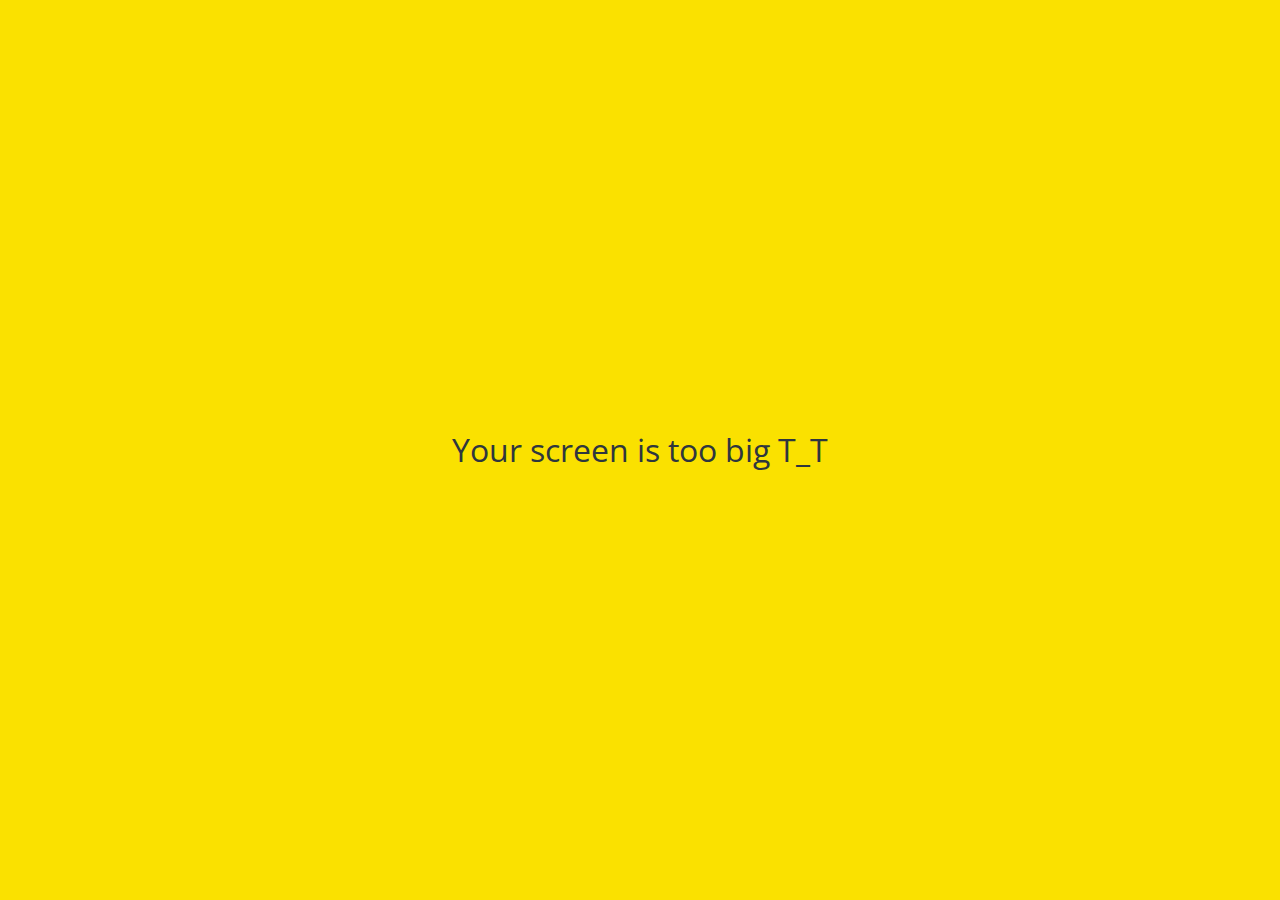
==== friends.html @ 33b31e0a "230213" ====
<!DOCTYPE html>
<html lang="en">
  <head>
    <link rel="stylesheet" href="css/styles.css" />
    <meta charset="UTF-8" />
    <meta http-equiv="X-UA-Compatible" content="IE=edge" />
    <meta name="viewport" content="width=device-width, initial-scale=1.0" />
    <title>Friends - Kokoa Clone</title>
  </head>
  <body>
    <div class="status-bar">
      <div class="status-bar__column">
        <span>No Service</span>
        <i class="fa-solid fa-wifi"></i>
      </div>
      <div class="status-bar__column">
        <span>18:43</span>
      </div>
      <div class="status-bar__column">
        <span>110%</span>
        <i class="fa-solid fa-battery-full fa-lg"></i>
        <i class="fa-solid fa-bolt-lightning"></i>
      </div>
    </div>

    <header class="screen-header">
      <h1 class="screen-header__title">Friends</h1>
      <div class="screen-header__icons">
        <span><i class="fa-solid fa-magnifying-glass fa-lg"></i></span>
        <span><i class="fa-solid fa-music fa-lg"></i></span>
        <span><i class="fa-solid fa-gear fa-lg"></i></span>
      </div>
    </header>

    <a id="friends-display-link">
      <i class="fa-solid fa-circle-info"></i> Friends' Names Display
      <i class="fa-solid fa-chevron-right fa-xs"></i>
    </a>

    <main class="friends-screen">
      <div class="user-component">
        <div class="user-component__column">
          <img
            src="https://thumbs.dreamstime.com/b/default-avatar-profile-trendy-style-social-media-user-icon-187599373.jpg"
            class="user-component__avatar user-component__avatar--xl"
          />
          <div class="user-component__text">
            <h4 class="user-component__title">Jini</h4>
            <!-- <h6 class="user-component__subtitle">this text whatever</h6> -->
          </div>
        </div>
        <div class="user-component__column"></div>
      </div>
      <div class="friends-screen__channel">
        <div class="friends-screen__channel-header">
          <span>Channel</span>
          <i class="fa-solid fa-chevron-up fa-xs"></i>
        </div>
        <div class="user-component">
          <div class="user-component__column">
            <img
              src="https://play-lh.googleusercontent.com/cf3DwPLbS8Z55sDvUSTQ6PL1goPdm8KbZ81g4TEUAaeUh5LDhkzdjxKQ2RX6BGpv0x4"
              class="user-component__avatar user-component__avatar--sm"
            />
            <div class="user-component__text">
              <h4 class="user-component__title user-component__title--not-bold">
                Channel
              </h4>
              <!-- <h6 class="user-component__subtitle">this text whatever</h6> -->
            </div>
          </div>
          <div class="user-component__column">
            <div>
              <span>2</span>
              <i class="fa-solid fa-chevron-right fa-xs"></i>
            </div>
          </div>
        </div>
      </div>
    </main>

    <nav class="nav">
      <ul class="nav__list">
        <li class="nav__btn">
          <a class="nav__link" href="friends.html"
            ><i class="fa-solid fa-user fa-2x"></i>
          </a>
        </li>
        <li class="nav__btn">
          <a class="nav__link" href="chats.html">
            <span class="nav__notification badge">1</span>
            <i class="fa-regular fa-comment fa-2x"></i>
          </a>
        </li>
        <li class="nav__btn">
          <a class="nav__link" href="find.html"
            ><i class="fa-solid fa-magnifying-glass fa-2x"></i
          ></a>
        </li>
        <li class="nav__btn">
          <a class="nav__link" href="more.html">
            <span class="nav__update point"></span>
            <i class="fa-solid fa-ellipsis fa-2x"></i>
          </a>
        </li>
      </ul>
    </nav>
    <div id="splash-screen">
      <i class="fa-solid fa-comment fa-2x"></i>
    </div>

    <div id="no-mobile">
      <span>Your screen is too big T_T</span>
    </div>
    <script
      src="https://kit.fontawesome.com/61620da0be.js"
      crossorigin="anonymous"
    ></script>
  </body>
</html>
---- css/styles.css ----
@import url('https://fonts.googleapis.com/css2?family=Open+Sans:wght@400;600&display=swap');
@import "reset.css";
@import "variables.css";
/* Components */
@import "components/status-bar.css";
@import "components/nav-bar.css";
@import "components/screen-header.css";
@import "components/user-component.css";
@import "components/badge.css";
@import "components/icon-row.css";
@import "components/alternative-screen-header.css";
@import "components/point.css";
@import "components/no-mobile.css";

/* Screens */
@import "screens/login.css";
@import "screens/friends.css";
@import "screens/find.css";
@import "screens/more.css";
@import "screens/settings.css";
@import "screens/chat.css";

body {
    font-family: 'Open Sans', sans-serif;
    color: #2e363e;
    padding-top: 40px;
}

.main-screen {
    padding: 0px var(--horizontal-space);
}
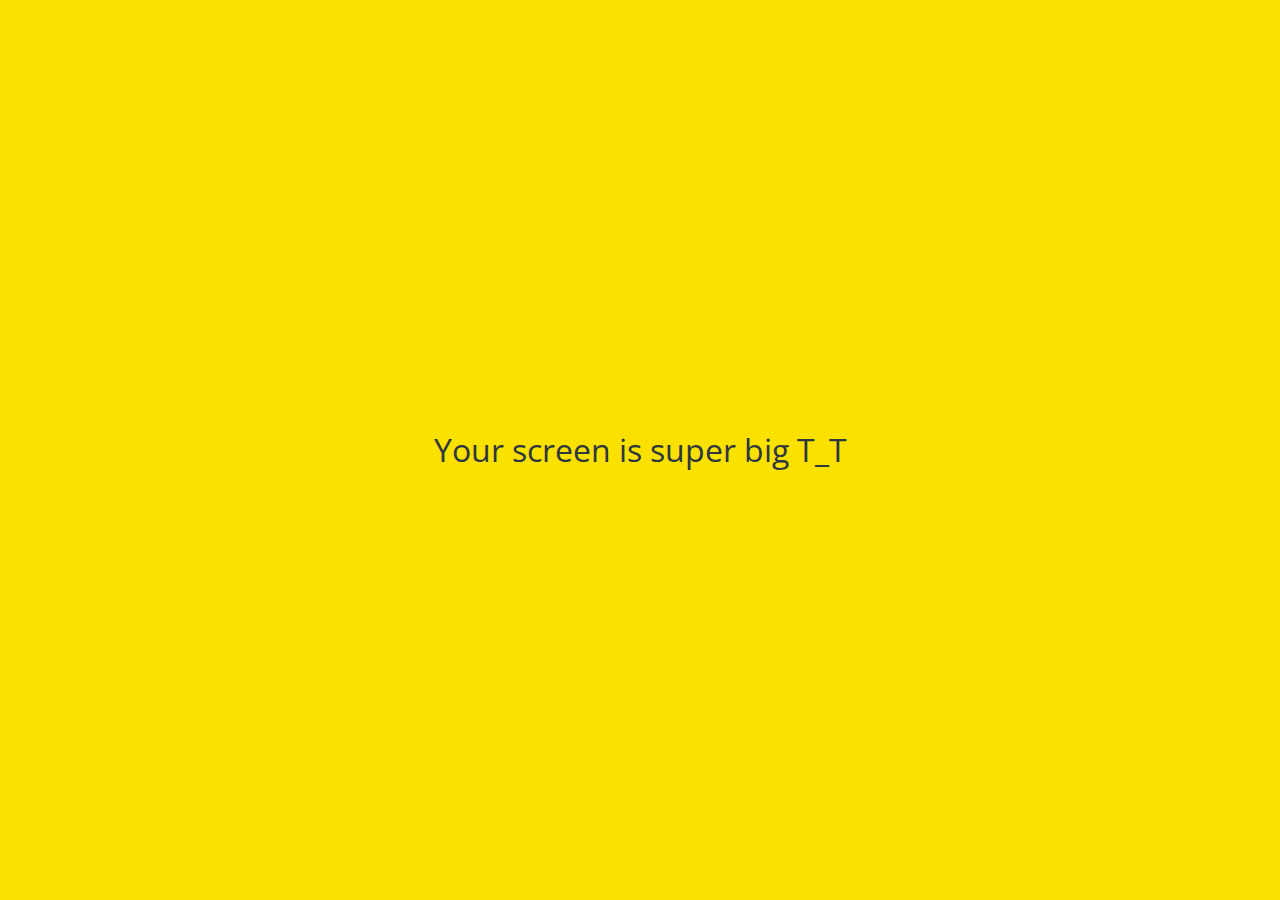
==== commit 52bc5924: "too -> super" ====
--- a/friends.html
+++ b/friends.html
@@ -110,7 +110,7 @@
     </div>
 
     <div id="no-mobile">
-      <span>Your screen is too big T_T</span>
+      <span>Your screen is super big T_T</span>
     </div>
     <script
       src="https://kit.fontawesome.com/61620da0be.js"
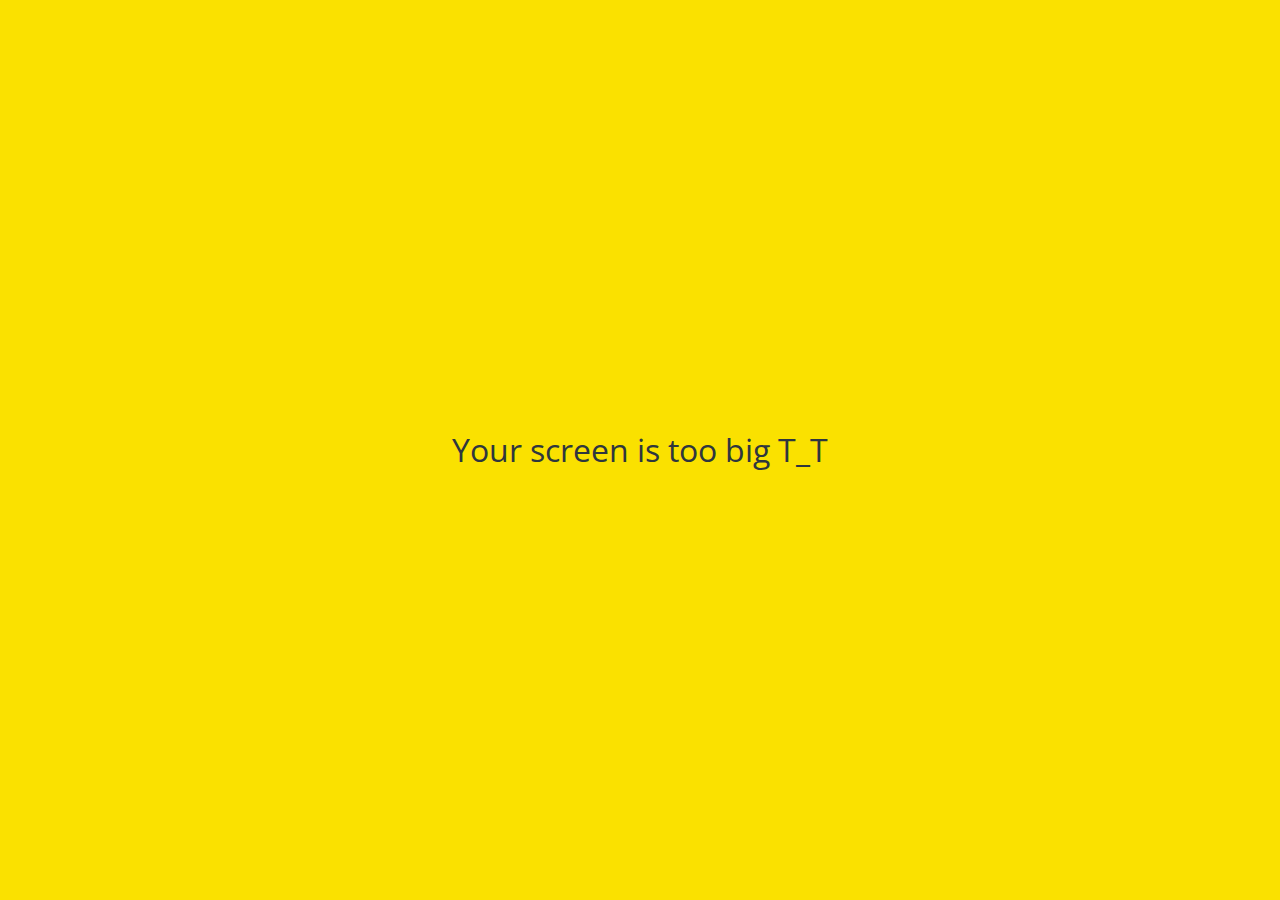
==== commit 682cdaa0: "super -> too" ====
--- a/friends.html
+++ b/friends.html
@@ -110,7 +110,7 @@
     </div>
 
     <div id="no-mobile">
-      <span>Your screen is super big T_T</span>
+      <span>Your screen is too big T_T</span>
     </div>
     <script
       src="https://kit.fontawesome.com/61620da0be.js"
